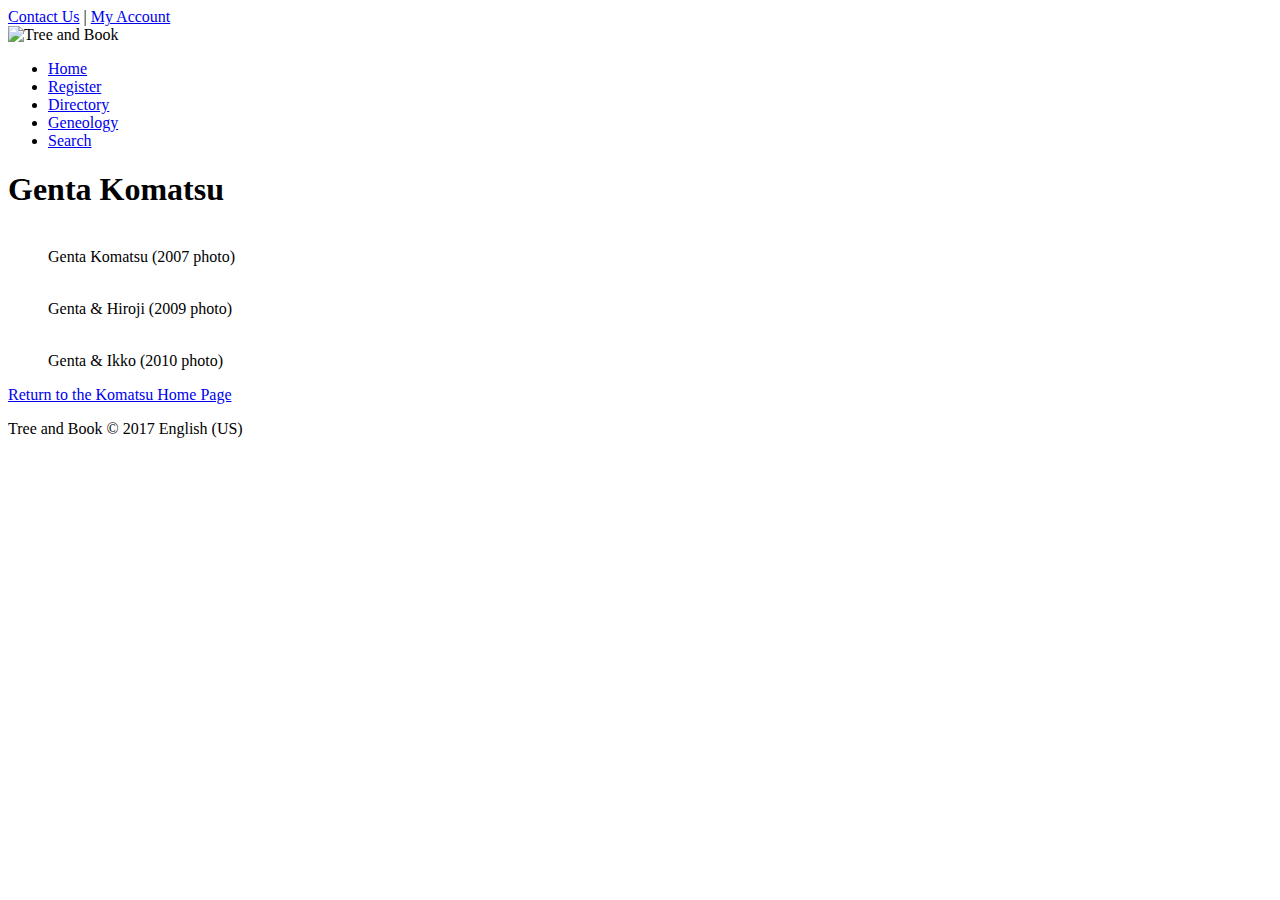
==== tb_genta.html @ 0824d38b "Second Commit" ====
<!DOCTYPE html>
<html>

<head>
    <!--
    New Perspectives on HTML5 and CSS3, 7th Edition
    Tutorial 4
    Tutorial Case
    
    Photo Page of Genta Komatsu
    Author: Victor Akanbi
    Date:   10.30.18

    Filename: tb_genta.html
   -->
    <meta charset="utf-8" />
    <title>Tree and Book: Genta Komatsu</title>

</head>

<body>
    <header>
        <nav id="topLinks">
            <a href="#">Contact Us</a> |
            <a href="#">My Account</a>
        </nav>
        <img src="tb_logo.png" alt="Tree and Book" />
        <nav class="horizontal" id="mainLinks">
            <ul>
                <li><a href="#">Home</a></li>
                <li><a href="#">Register</a></li>
                <li><a href="#">Directory</a></li>
                <li><a href="#">Geneology</a></li>
                <li><a href="#">Search</a></li>
            </ul>
        </nav>
    </header>


    <article>
        <h1>Genta Komatsu</h1>

        <figure id="figure1">
            <img src="tb_genta1.png" alt="" />
            <figcaption>Genta Komatsu (2007 photo)</figcaption>
        </figure>

        <figure id="figure2">
            <img src="tb_genta2.png" alt="" id="genta2" />
            <figcaption>Genta &amp; Hiroji (2009 photo)</figcaption>
        </figure>

        <figure id="figure3">
            <img src="tb_genta3.png" alt="" id="genta3" />
            <figcaption>Genta &amp; Ikko (2010 photo)</figcaption>
        </figure>

        <p><a href="tb_komatsu.html">Return to the Komatsu Home Page</a></p>

    </article>


    <footer>Tree and Book &copy; 2017 English (US)</footer>

</body>

</html>
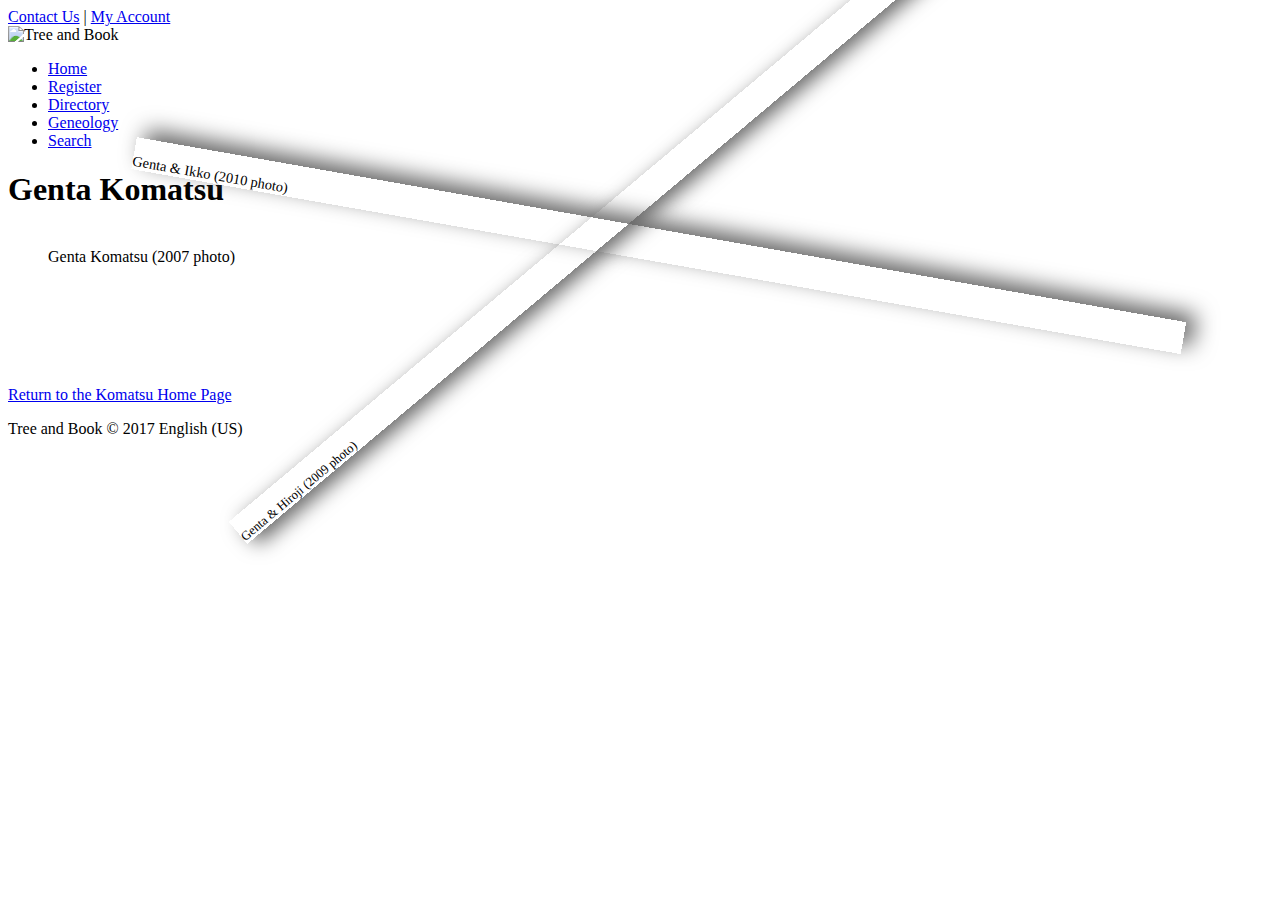
==== commit 56345c2e: "Fourth Commit" ====
--- a/tb_genta.html
+++ b/tb_genta.html
@@ -15,6 +15,9 @@
    -->
     <meta charset="utf-8" />
     <title>Tree and Book: Genta Komatsu</title>
+    <link rel="stylesheet" href="tb_reset.css">
+    <link rel="stylesheet" href="tb_visual2.css">
+    <link rel="stylesheet" href="tb_styles2.css">
 
 </head>
 
--- a/tb_visual2.css
+++ b/tb_visual2.css
@@ -0,0 +1,28 @@
+@charset "utf-8";
+
+/*
+   New Perspectives on HTML5 and CSS3, 7th Edition
+   Tutorial 4
+   Tutorial Case
+   
+   Visual Effects Style Sheet for Photo Page at Tree and Book
+   Victor Akanbi
+   Date:   10.30.18
+   
+   Filename: tb_visual2.css
+
+*/
+
+
+/* Transformation Styles */
+figure#figure2 {
+    transform: rotate(-40deg) scale(0.8, 0.8) translate(20px, -100px);
+    box-shadow: rgb(101, 101, 101) 10px 10px 25px;
+}
+
+figure#figure3 {
+    transform: rotate(10deg) scale(0.9, 0.9) translatey(-120px);
+    box-shadow: rgb(101, 101, 101) 10px -10px 25px;
+}
+
+/* Filter Styles */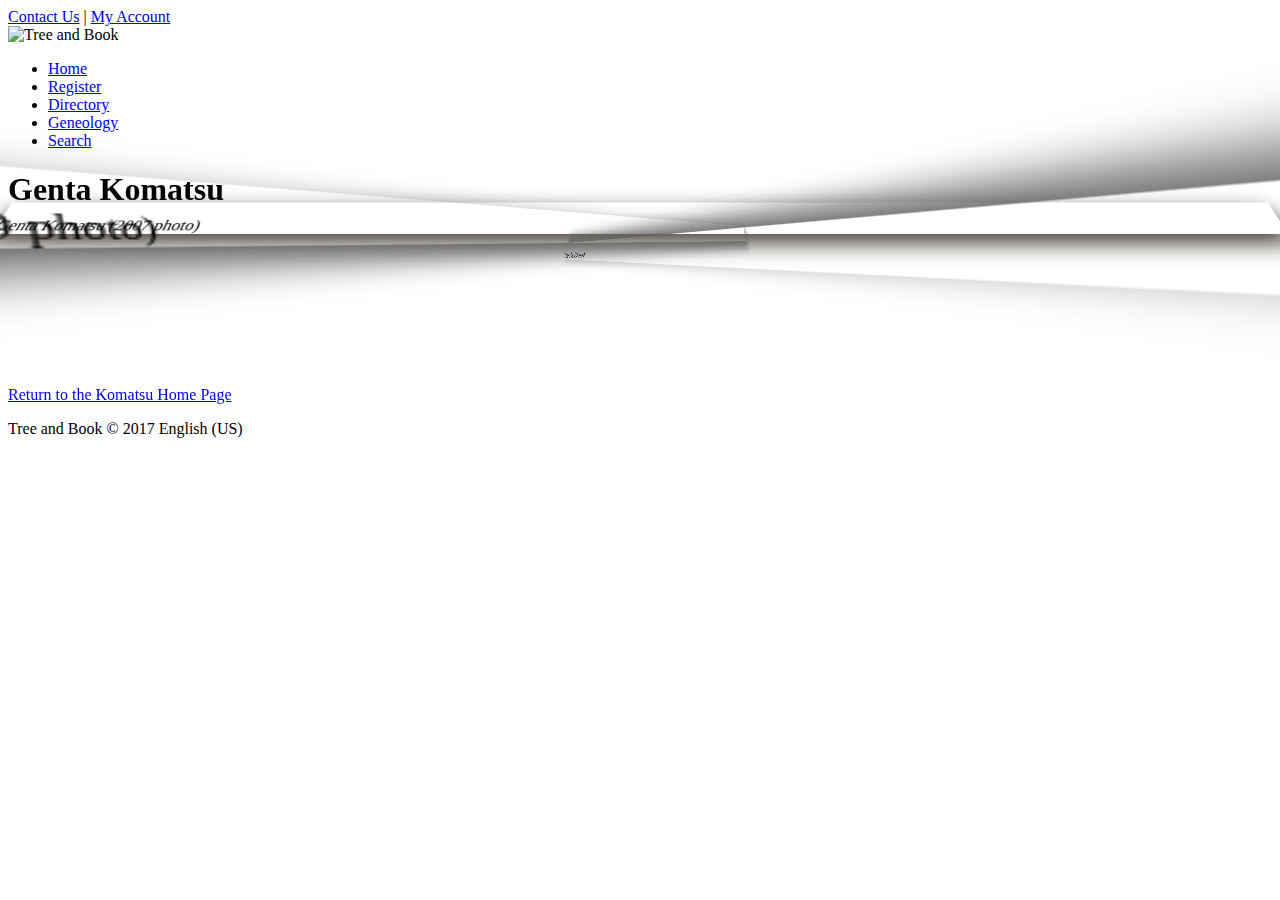
==== commit b1e19858: "Correction commit" ====
--- a/tb_genta.html
+++ b/tb_genta.html
@@ -58,7 +58,7 @@
             <figcaption>Genta &amp; Ikko (2010 photo)</figcaption>
         </figure>
 
-        <p><a href="tb_komatsu.html">Return to the Komatsu Home Page</a></p>
+        <p><a href="index.html">Return to the Komatsu Home Page</a></p>
 
     </article>
 
--- a/tb_visual2.css
+++ b/tb_visual2.css
@@ -15,13 +15,28 @@
 
 
 /* Transformation Styles */
+article {
+    perspective: 600px;
+}
+
+figure#figure1 {
+    -webkit-filter: sepia(0.8);
+    filter: sepia(0.8);
+    transform: rotateX(30deg) translateZ(50px);
+    box-shadow: rgb(51, 51, 51) 0px 10px 25px;
+}
+
 figure#figure2 {
-    transform: rotate(-40deg) scale(0.8, 0.8) translate(20px, -100px);
+    transform: rotate(-40deg) scale(0.8, 0.8) translate(20px, -100px) rotateZ(30deg) rotateY(60deg);
     box-shadow: rgb(101, 101, 101) 10px 10px 25px;
+    -webkit-filter: grayscale(1);
+    filter: grayscale(1);
 }
 
 figure#figure3 {
-    transform: rotate(10deg) scale(0.9, 0.9) translatey(-120px);
+    -webkit-filter: saturate(1.5) contrast(1.2);
+    filter: saturate(1.5) contrast(1.2);
+    transform: rotate(10deg) scale(0.9, 0.9) translateY(-120px) rotateY(-70deg) translateZ(-20px);
     box-shadow: rgb(101, 101, 101) 10px -10px 25px;
 }
 
